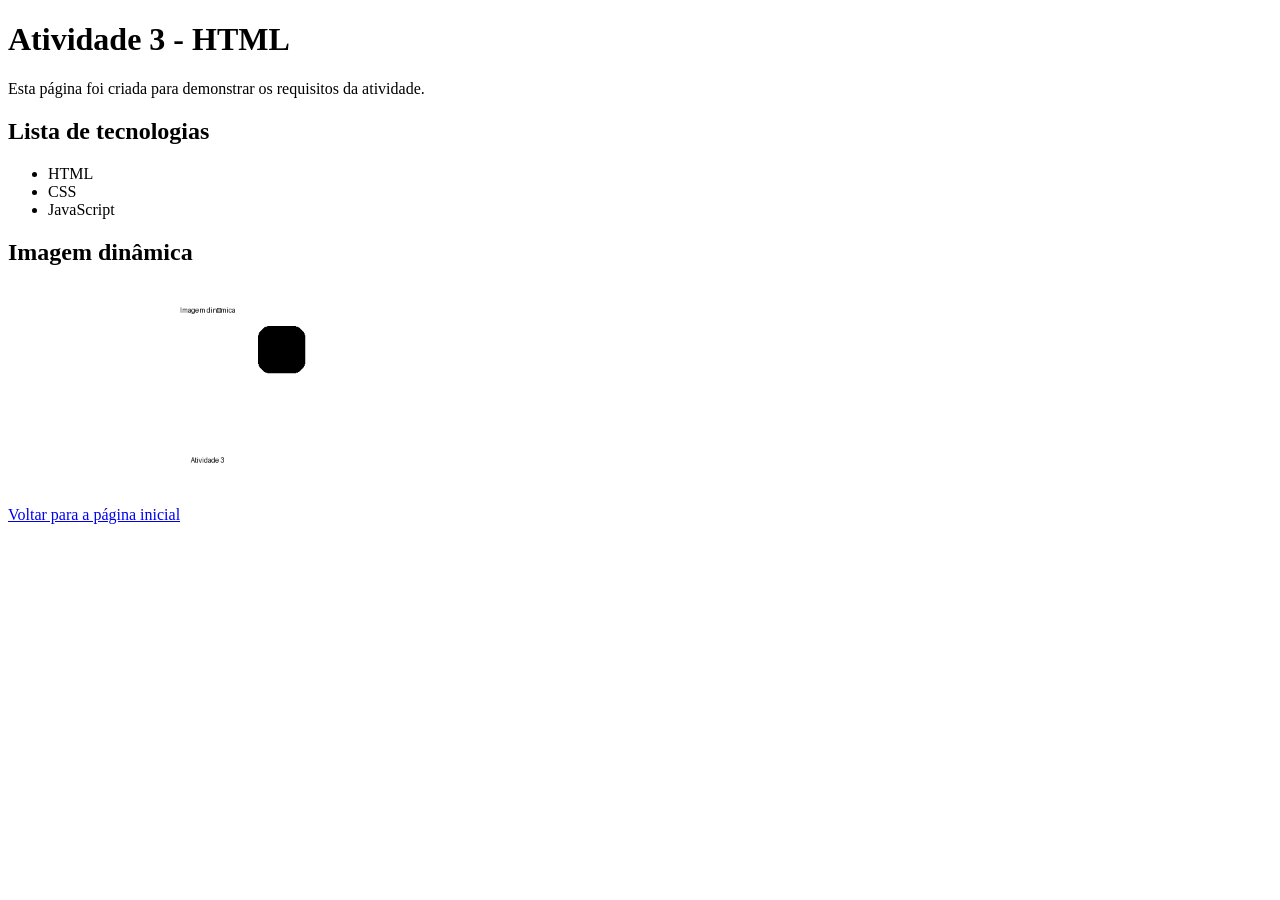
==== atividade03.html @ 52b426f5 "ATIVIDADE 03 - LISTA E IMAGEM DINÂMICA" ====
<!DOCTYPE html>
<html lang="pt-BR">
<head>
    <meta charset="UTF-8">
    <meta name="viewport" content="width=device-width, initial-scale=1.0">
    <title>Atividade 3</title>
    <link rel ="shortcut icon" href="image/favicon.ico" type ="image/x-icon">

</head>
<body>
    <main class="container">
        <h1>Atividade 3 - HTML</h1>

        <p>Esta página foi criada para demonstrar os requisitos da atividade.</p>

        <h2>Lista de tecnologias</h2>
        <ul>
            <li>HTML</li>
            <li>CSS</li>
            <li>JavaScript</li>
        </ul>

        <h2>Imagem dinâmica</h2>
        <img
            src="image/imagem-dinamica.gif"
            alt="Imagem dinâmica animada"
            width="400"
        >

        <p>
            <a href="index.html">Voltar para a página inicial</a>
        </p>
    </main>
</body>
</html>
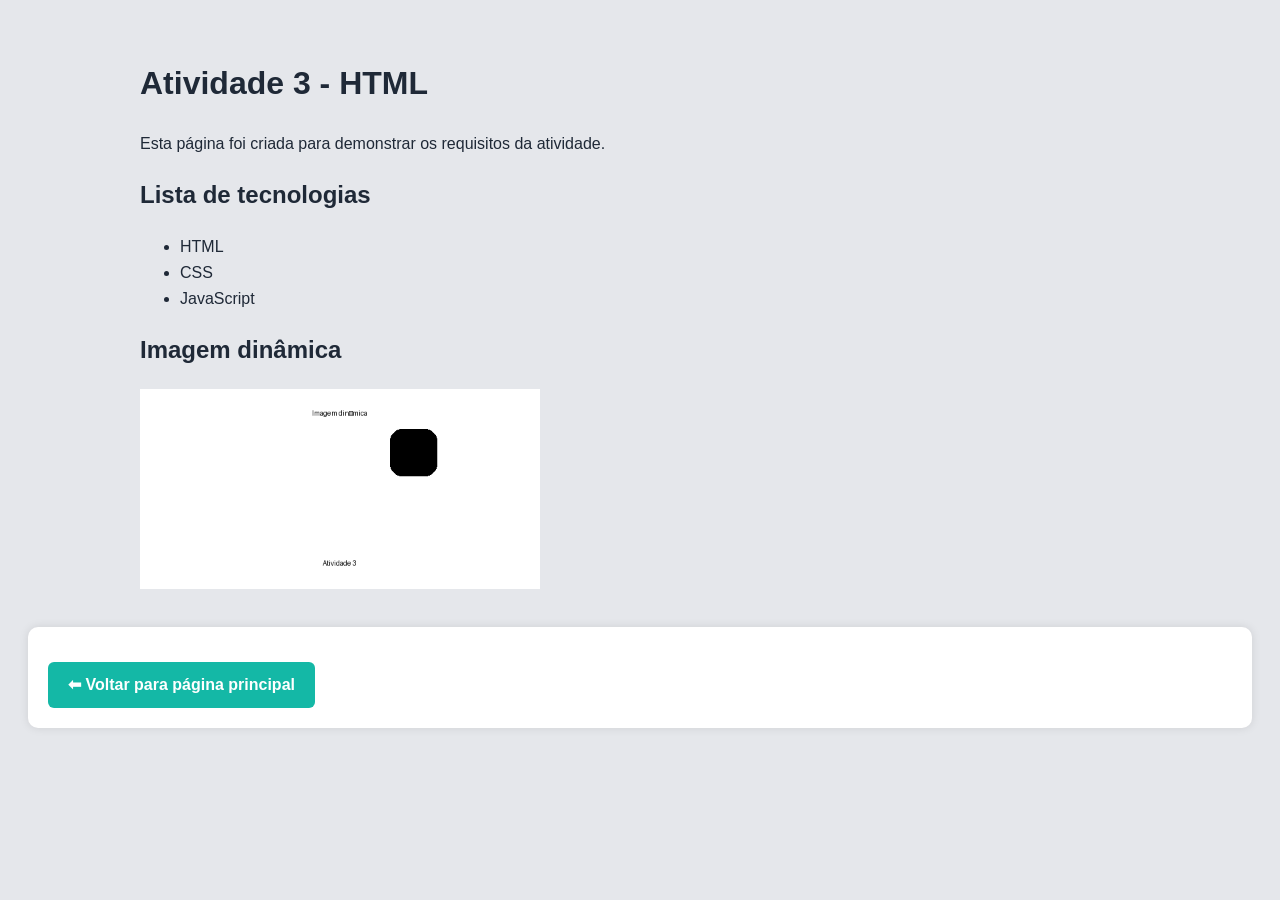
==== commit 69101150: "ATIVIDADE 06 - ESTRUTURAÇÃO SEMÂNTICA" ====
--- a/atividade03.html
+++ b/atividade03.html
@@ -5,7 +5,7 @@
     <meta name="viewport" content="width=device-width, initial-scale=1.0">
     <title>Atividade 3</title>
     <link rel ="shortcut icon" href="image/favicon.ico" type ="image/x-icon">
-
+    <link rel="stylesheet" href="css/style.css">
 </head>
 <body>
     <main class="container">
@@ -27,9 +27,11 @@
             width="400"
         >
 
-        <p>
-            <a href="index.html">Voltar para a página inicial</a>
-        </p>
+    </main>
+    <section class="caixa">
+      <a href="index.html" class="botao">⬅ Voltar para página principal</a>
+    </section>
+  </main>
     </main>
 </body>
 </html>
--- a/css/style.css
+++ b/css/style.css
@@ -0,0 +1,192 @@
+  
+  body {
+    background-color: #f4f4f4;
+    color: #333;
+    padding: 20px;
+  }
+  
+  header {
+    background-color: #0077cc;
+    color: white;
+    padding: 20px;
+    text-align: center;
+    border-radius: 10px;
+    margin-bottom: 20px;
+  }
+  
+  main {
+    max-width: 900px;
+    margin: auto;
+  }
+  
+  .caixa {
+    background-color: white;
+    padding: 20px;
+    margin-bottom: 20px;
+    border-radius: 10px;
+    box-shadow: 0 0 10px rgba(0, 0, 0, 0.1);
+  }
+  
+  .caixa h2 {
+    margin-bottom: 10px;
+  }
+  
+  .caixa p {
+    margin-bottom: 15px;
+  }
+  
+  .botao {
+    display: inline-block;
+    background-color: #0077cc;
+    color: white;
+    padding: 10px 20px;
+    text-decoration: none;
+    border-radius: 8px;
+    transition: 0.3s;
+  }
+  
+  .botao:hover {
+    background-color: #005fa3;
+  }
+  
+  audio, video, iframe {
+    max-width: 100%;
+    border-radius: 8px;
+  }
+  
+  /* Cores da paleta */
+  :root {
+    --cor-principal: #1D4ED8;   /* Azul */
+    --cor-secundaria: #60A5FA;  /* Azul claro */
+    --cor-destaque: #14B8A6;    /* Verde-água */
+    --cor-fundo: #E5E7EB;       /* Cinza claro */
+    --cor-texto: #1F2937;       /* Cinza escuro */
+    --branco: #ffffff;
+  }
+  
+  body {
+    font-family: Arial, sans-serif;
+    background-color: var(--cor-fundo);
+    color: var(--cor-texto);
+    line-height: 1.6;
+  }
+  
+  /* Cabeçalho */
+  header {
+    background-color: var(--cor-principal);
+    color: var(--branco);
+    padding: 20px;
+    text-align: center;
+  }
+  
+  header h1 {
+    margin-bottom: 10px;
+  }
+  
+  nav a {
+    color: var(--branco);
+    text-decoration: none;
+    margin: 0 10px;
+    font-weight: bold;
+  }
+  
+  nav a:hover {
+    text-decoration: underline;
+  }
+  
+  /* Conteúdo principal */
+  .container {
+    width: 90%;
+    max-width: 1000px;
+    margin: 30px auto;
+  }
+  
+  /* Cartões */
+  .card {
+    background-color: var(--branco);
+    padding: 20px;
+    margin-bottom: 20px;
+    border-left: 6px solid var(--cor-destaque);
+    border-radius: 8px;
+    box-shadow: 0 2px 8px rgba(0, 0, 0, 0.1);
+  }
+  
+  .card h2 {
+    margin-bottom: 10px;
+    color: var(--cor-principal);
+  }
+  
+  /* Botão */
+  .botao {
+    display: inline-block;
+    margin-top: 15px;
+    background-color: var(--cor-destaque);
+    color: var(--branco);
+    padding: 10px 20px;
+    text-decoration: none;
+    border-radius: 6px;
+    font-weight: bold;
+  }
+  
+  .botao:hover {
+    background-color: var(--cor-principal);
+  }
+  
+  /* Paleta de cores */
+  .paleta {
+    display: flex;
+    flex-wrap: wrap;
+    gap: 15px;
+    margin-top: 15px;
+  }
+  
+  .cor {
+    width: 150px;
+    height: 100px;
+    border-radius: 8px;
+    display: flex;
+    align-items: center;
+    justify-content: center;
+    font-weight: bold;
+    border: 2px solid #ccc;
+  }
+  
+  .azul {
+    background-color: #1D4ED8;
+    color: white;
+  }
+  
+  .azul-claro {
+    background-color: #60A5FA;
+    color: black;
+  }
+  
+  .verde-agua {
+    background-color: #14B8A6;
+    color: white;
+  }
+  
+  .cinza {
+    background-color: #E5E7EB;
+    color: black;
+  }
+  
+  .escuro {
+    background-color: #1F2937;
+    color: white;
+  }
+
+/* Rodapé */
+footer {
+  max-width: 1000px;
+  margin: 30px auto 0;
+  padding: 20px;
+  background-color: var(--cor-principal);
+  color: var(--branco);
+  text-align: center;
+  border-radius: 10px;
+}
+
+footer p {
+  margin: 4px 0;
+}
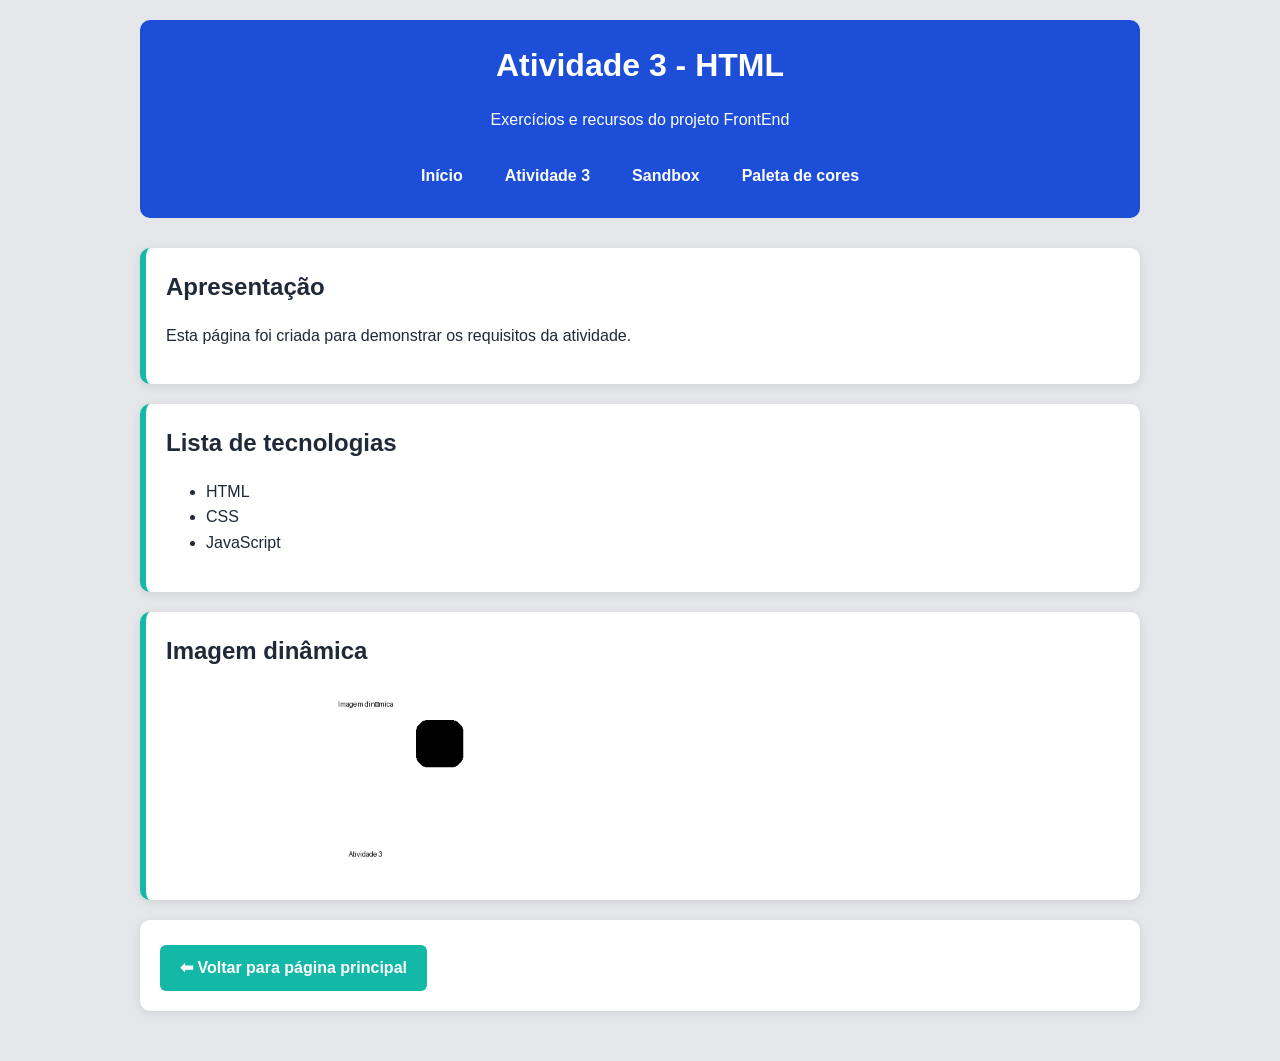
==== commit 3cb309e9: "ATIVIDADE 07 - MENU DE NAVEGAÇÃO E RESPONSIVIDADE" ====
--- a/atividade03.html
+++ b/atividade03.html
@@ -4,34 +4,53 @@
     <meta charset="UTF-8">
     <meta name="viewport" content="width=device-width, initial-scale=1.0">
     <title>Atividade 3</title>
-    <link rel ="shortcut icon" href="image/favicon.ico" type ="image/x-icon">
+    <link rel="shortcut icon" href="image/favicon.ico" type="image/x-icon">
     <link rel="stylesheet" href="css/style.css">
 </head>
+
 <body>
+    <header>
+        <h1>Atividade 3 - HTML</h1>
+        <p>Exercícios e recursos do projeto FrontEnd</p>
+
+        <nav id="menu" aria-label="Menu principal">
+            <ul>
+                <li><a href="index.html">Início</a></li>
+                <li><a href="atividade03.html">Atividade 3</a></li>
+                <li><a href="sandbox.html">Sandbox</a></li>
+                <li><a href="paleta-cores.html">Paleta de cores</a></li>
+            </ul>
+        </nav>
+    </header>
+
     <main class="container">
-        <h1>Atividade 3 - HTML</h1>
+        <section class="card">
+            <h2>Apresentação</h2>
+            <p>Esta página foi criada para demonstrar os requisitos da atividade.</p>
+        </section>
 
-        <p>Esta página foi criada para demonstrar os requisitos da atividade.</p>
+        <section class="card">
+            <h2>Lista de tecnologias</h2>
+            <ul>
+                <li>HTML</li>
+                <li>CSS</li>
+                <li>JavaScript</li>
+            </ul>
+        </section>
 
-        <h2>Lista de tecnologias</h2>
-        <ul>
-            <li>HTML</li>
-            <li>CSS</li>
-            <li>JavaScript</li>
-        </ul>
+        <section class="card">
+            <h2>Imagem dinâmica</h2>
+            <img
+                src="image/imagem-dinamica.gif"
+                alt="Imagem dinâmica animada"
+                width="400"
+                loading="lazy"
+            >
+        </section>
 
-        <h2>Imagem dinâmica</h2>
-        <img
-            src="image/imagem-dinamica.gif"
-            alt="Imagem dinâmica animada"
-            width="400"
-        >
-
-    </main>
-    <section class="caixa">
-      <a href="index.html" class="botao">⬅ Voltar para página principal</a>
-    </section>
-  </main>
+        <section class="caixa">
+            <a href="index.html" class="botao">⬅ Voltar para página principal</a>
+        </section>
     </main>
 </body>
 </html>
--- a/css/style.css
+++ b/css/style.css
@@ -1,135 +1,156 @@
+   :root {
+    --cor-principal: #1D4ED8;
+    --cor-secundaria: #60A5FA;
+    --cor-destaque: #14B8A6;
+    --cor-fundo: #E5E7EB;
+    --cor-texto: #1F2937;
+    --branco: #ffffff;
+  }
+  
+  * {
+    box-sizing: border-box;
+  }
+  
+  html {
+    scroll-behavior: smooth;
+  }
   
   body {
-    background-color: #f4f4f4;
-    color: #333;
-    padding: 20px;
-  }
-  
-  header {
-    background-color: #0077cc;
-    color: white;
-    padding: 20px;
-    text-align: center;
-    border-radius: 10px;
-    margin-bottom: 20px;
-  }
-  
-  main {
-    max-width: 900px;
-    margin: auto;
-  }
-  
-  .caixa {
-    background-color: white;
-    padding: 20px;
-    margin-bottom: 20px;
-    border-radius: 10px;
-    box-shadow: 0 0 10px rgba(0, 0, 0, 0.1);
-  }
-  
-  .caixa h2 {
-    margin-bottom: 10px;
-  }
-  
-  .caixa p {
-    margin-bottom: 15px;
-  }
-  
-  .botao {
-    display: inline-block;
-    background-color: #0077cc;
-    color: white;
-    padding: 10px 20px;
-    text-decoration: none;
-    border-radius: 8px;
-    transition: 0.3s;
-  }
-  
-  .botao:hover {
-    background-color: #005fa3;
-  }
-  
-  audio, video, iframe {
-    max-width: 100%;
-    border-radius: 8px;
-  }
-  
-  /* Cores da paleta */
-  :root {
-    --cor-principal: #1D4ED8;   /* Azul */
-    --cor-secundaria: #60A5FA;  /* Azul claro */
-    --cor-destaque: #14B8A6;    /* Verde-água */
-    --cor-fundo: #E5E7EB;       /* Cinza claro */
-    --cor-texto: #1F2937;       /* Cinza escuro */
-    --branco: #ffffff;
-  }
-  
-  body {
+    margin: 0;
+    padding: 20px;
     font-family: Arial, sans-serif;
     background-color: var(--cor-fundo);
     color: var(--cor-texto);
     line-height: 1.6;
   }
   
-  /* Cabeçalho */
   header {
+    max-width: 1000px;
+    margin: 0 auto 20px;
     background-color: var(--cor-principal);
     color: var(--branco);
     padding: 20px;
     text-align: center;
+    border-radius: 10px;
   }
   
   header h1 {
-    margin-bottom: 10px;
-  }
-  
-  nav a {
+    margin: 0 0 10px;
+  }
+  
+  #menu {
+    margin-top: 20px;
+  }
+  
+  #menu ul {
+    list-style: none;
+    display: flex;
+    justify-content: center;
+    align-items: center;
+    flex-wrap: wrap;
+    gap: 10px;
+    margin: 0;
+    padding: 0;
+  }
+  
+  #menu li {
+    margin: 0;
+  }
+  
+  #menu a {
+    display: block;
+    padding: 10px 16px;
     color: var(--branco);
     text-decoration: none;
-    margin: 0 10px;
     font-weight: bold;
-  }
-  
-  nav a:hover {
-    text-decoration: underline;
-  }
-  
-  /* Conteúdo principal */
+    border-radius: 6px;
+    transition: background-color 0.3s ease, transform 0.2s ease;
+  }
+  
+  #menu a:hover,
+  #menu a:focus {
+    background-color: var(--cor-destaque);
+    outline: none;
+    transform: translateY(-1px);
+  }
+  
+  #menu a:active {
+    transform: translateY(0);
+  }
+    
   .container {
     width: 90%;
     max-width: 1000px;
     margin: 30px auto;
   }
   
-  /* Cartões */
+  .caixa,
   .card {
     background-color: var(--branco);
     padding: 20px;
     margin-bottom: 20px;
+    border-radius: 10px;
+    box-shadow: 0 2px 10px rgba(0, 0, 0, 0.1);
+  }
+  
+  .card {
     border-left: 6px solid var(--cor-destaque);
-    border-radius: 8px;
-    box-shadow: 0 2px 8px rgba(0, 0, 0, 0.1);
-  }
-  
-  .card h2 {
+  }
+  
+  .card h2,
+  .caixa h2 {
+    margin-top: 0;
     margin-bottom: 10px;
-    color: var(--cor-principal);
-  }
-  
-  /* Botão */
+  }
+  
+  .caixa p {
+    margin-bottom: 15px;
+  }
+  
+  img {
+    max-width: 100%;
+    height: auto;
+    display: block;
+  }
+  
   .botao {
     display: inline-block;
-    margin-top: 15px;
+    margin-top: 5px;
     background-color: var(--cor-destaque);
     color: var(--branco);
     padding: 10px 20px;
     text-decoration: none;
     border-radius: 6px;
     font-weight: bold;
-  }
-  
-  .botao:hover {
+    transition: background-color 0.3s ease;
+  }
+  
+  .botao:hover,
+  .botao:focus {
     background-color: var(--cor-principal);
+    outline: none;
+  }
+  
+  audio {
+    width: 100%;
+    max-width: 600px;
+  }
+  
+  .video-responsivo {
+    position: relative;
+    width: 100%;
+    max-width: 800px;
+    padding-top: 56.25%;
+    overflow: hidden;
+    border-radius: 8px;
+  }
+  
+  .video-responsivo iframe {
+    position: absolute;
+    inset: 0;
+    width: 100%;
+    height: 100%;
+    border: 0;
   }
   
   /* Paleta de cores */
@@ -142,11 +163,12 @@
   
   .cor {
     width: 150px;
-    height: 100px;
+    min-height: 100px;
     border-radius: 8px;
     display: flex;
     align-items: center;
     justify-content: center;
+    padding: 10px;
     font-weight: bold;
     border: 2px solid #ccc;
   }
@@ -175,18 +197,85 @@
     background-color: #1F2937;
     color: white;
   }
-
-/* Rodapé */
-footer {
-  max-width: 1000px;
-  margin: 30px auto 0;
-  padding: 20px;
-  background-color: var(--cor-principal);
-  color: var(--branco);
-  text-align: center;
-  border-radius: 10px;
-}
-
-footer p {
-  margin: 4px 0;
-}
+  
+  footer {
+    max-width: 1000px;
+    margin: 30px auto 0;
+    padding: 20px;
+    background-color: var(--cor-principal);
+    color: var(--branco);
+    text-align: center;
+    border-radius: 10px;
+  }
+  
+  footer p {
+    margin: 4px 0;
+  }
+  
+  /* Tablet */
+  @media (max-width: 768px) {
+    body {
+      padding: 12px;
+    }
+  
+    header {
+      padding: 18px 14px;
+    }
+  
+    .container {
+      width: 100%;
+      margin: 20px auto;
+    }
+  
+    #menu ul {
+      flex-direction: column;
+      align-items: stretch;
+    }
+  
+    #menu a {
+      text-align: center;
+      width: 100%;
+    }
+  
+    .paleta {
+      display: grid;
+      grid-template-columns: repeat(2, minmax(0, 1fr));
+    }
+  
+    .cor {
+      width: 100%;
+    }
+  }
+  
+  /* Celular */
+  @media (max-width: 480px) {
+    body {
+      padding: 8px;
+      font-size: 15px;
+    }
+  
+    header {
+      padding: 16px 10px;
+      border-radius: 8px;
+    }
+  
+    header h1 {
+      font-size: 1.6rem;
+    }
+  
+    .caixa,
+    .card {
+      padding: 15px;
+      border-radius: 8px;
+    }
+  
+    .paleta {
+      grid-template-columns: 1fr;
+    }
+  
+    .botao {
+      width: 100%;
+      text-align: center;
+    }
+  }
+  
